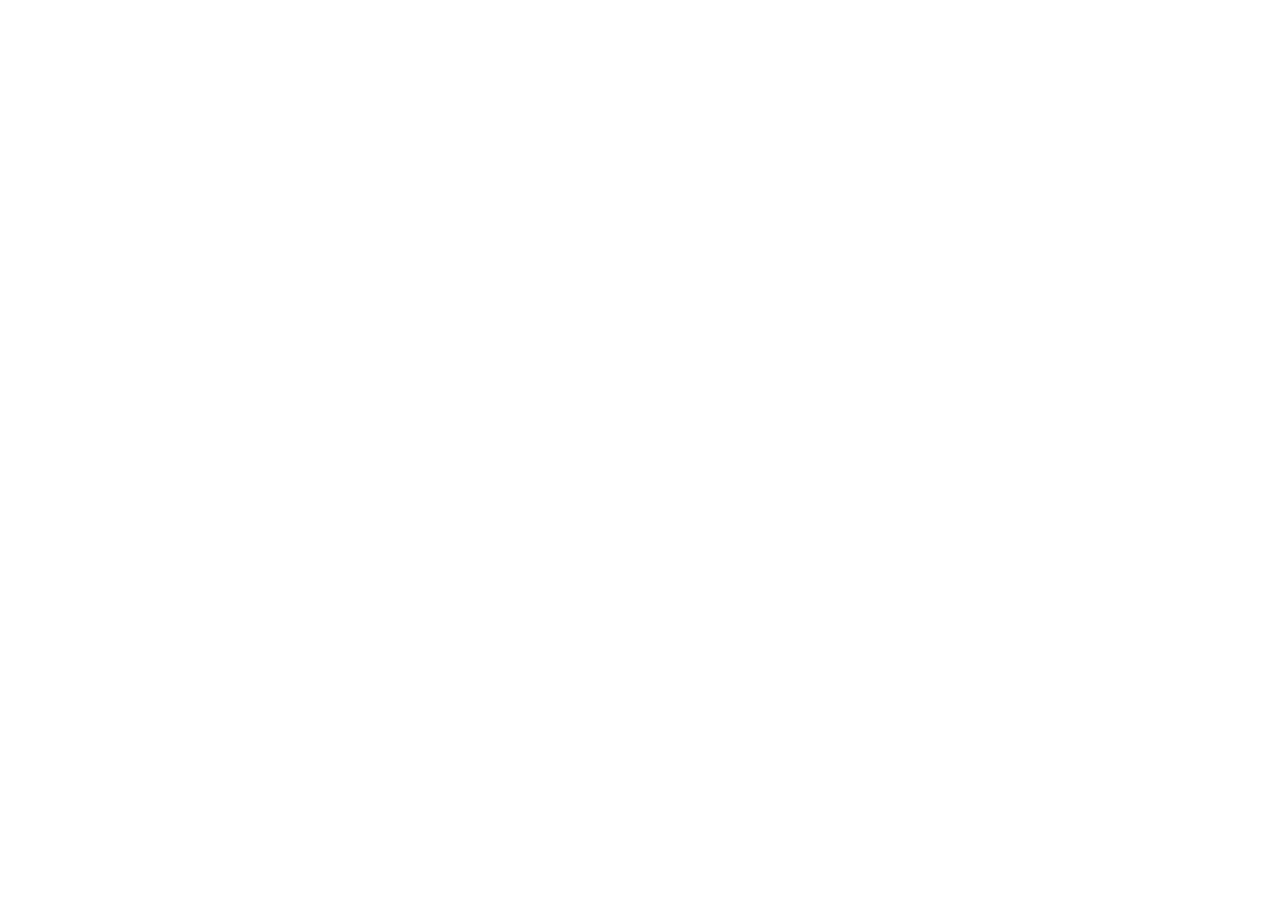
==== index.html @ 04cb40f4 "Initial commit" ====
<!DOCTYPE html>
<html lang="ko">
<head>
  <meta charset="utf-8">
  <meta name="viewport" content="width=device-width, initial-scale=1">
  <title>레시피</title>
  <!-- P2: 여기에 style.css 를 연결합니다 -->
</head>
<body>
  <!-- P1: 여기에 레시피를 씁니다 -->
</body>
</html>
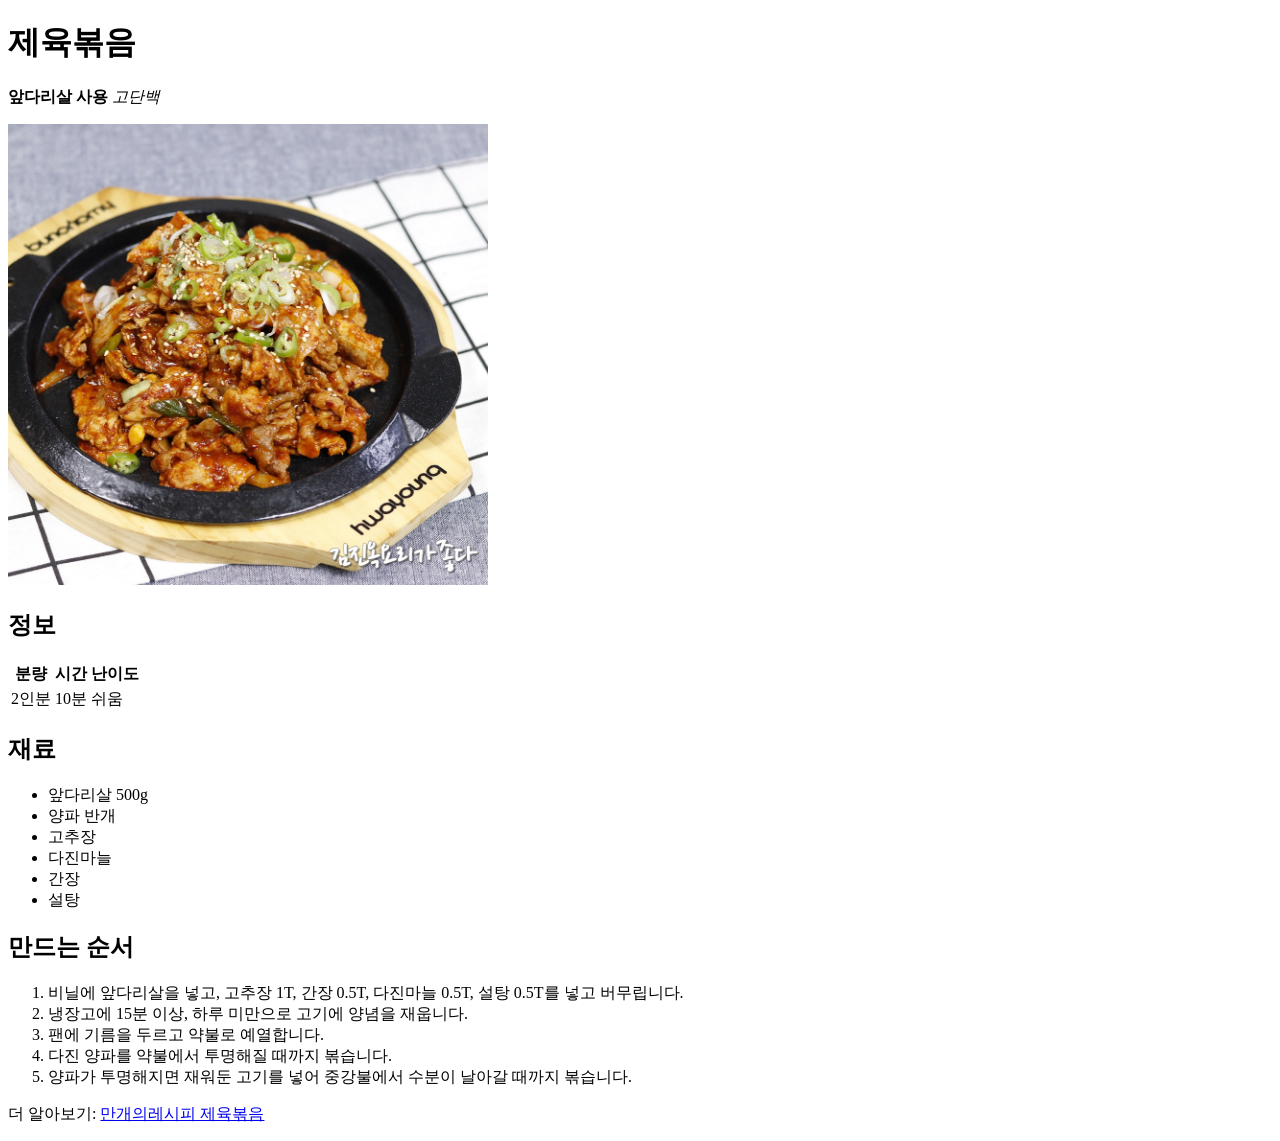
==== commit 42332423: "p1: recipe html" ====
--- a/index.html
+++ b/index.html
@@ -8,5 +8,35 @@
 </head>
 <body>
   <!-- P1: 여기에 레시피를 씁니다 -->
+   <h1>제육볶음</h1>
+   <p><strong>앞다리살 사용</strong> <em>고단백</em></p>
+   <img src="images/jaeyook.jpg" alt="a dish of jaeyook" width="480"> 
+
+  <h2>정보</h2>
+  <table>
+    <tr><th>분량</th><th>시간</th><th>난이도</th></tr>
+    <tr><td>2인분</td><td> 10분</td><td> 쉬움</td></tr>
+  </table>
+
+  <h2>재료</h2>
+  <ul>
+    <li>앞다리살 500g</li>
+    <li>양파 반개</li>
+    <li>고추장</li>
+    <li>다진마늘</li>
+    <li>간장</li>
+    <li>설탕</li>
+  </ul>
+
+  <h2>만드는 순서</h2>
+  <ol>
+    <li>비닐에 앞다리살을 넣고, 고추장 1T, 간장 0.5T, 다진마늘 0.5T, 설탕 0.5T를 넣고 버무립니다.</li>
+    <li>냉장고에 15분 이상, 하루 미만으로 고기에 양념을 재웁니다.</li>
+    <li>팬에 기름을 두르고 약불로 예열합니다.</li>
+    <li>다진 양파를 약불에서 투명해질 때까지 볶습니다.</li>
+    <li>양파가 투명해지면 재워둔 고기를 넣어 중강불에서 수분이 날아갈 때까지 볶습니다.</li>
+  </ol>
+  
+  <p>더 알아보기: <a href="https://www.10000recipe.com/recipe/6905743?srsltid=AU7gw4UHWBBXwslIZmZJme1WBoIGg9qFR_nZca_9fyFp1a91oht2BHKt">만개의레시피 제육볶음</a></p>
 </body>
 </html>
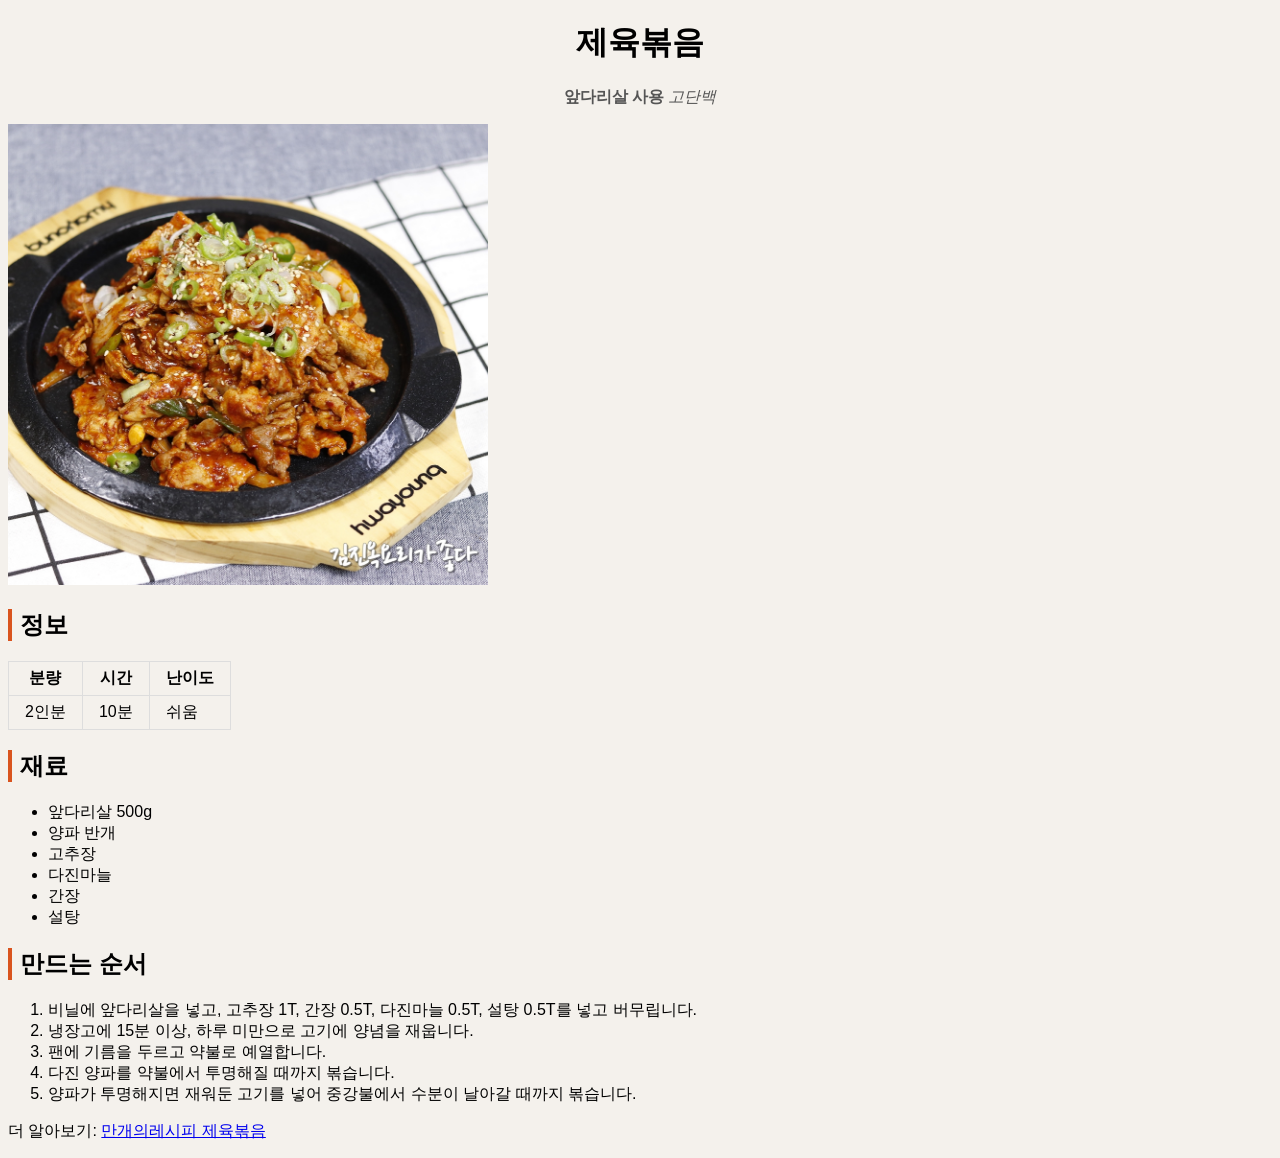
==== commit cb656f3d: "p2: selectors" ====
--- a/index.html
+++ b/index.html
@@ -4,12 +4,11 @@
   <meta charset="utf-8">
   <meta name="viewport" content="width=device-width, initial-scale=1">
   <title>레시피</title>
-  <!-- P2: 여기에 style.css 를 연결합니다 -->
+  <link rel="stylesheet" href="style.css">
 </head>
 <body>
-  <!-- P1: 여기에 레시피를 씁니다 -->
-   <h1>제육볶음</h1>
-   <p><strong>앞다리살 사용</strong> <em>고단백</em></p>
+   <h1 id="title">제육볶음</h1>
+   <p class="summary"><strong>앞다리살 사용</strong> <em>고단백</em></p>
    <img src="images/jaeyook.jpg" alt="a dish of jaeyook" width="480"> 
 
   <h2>정보</h2>
--- a/style.css
+++ b/style.css
@@ -0,0 +1,32 @@
+   body {
+     background: #f4f1ec;
+     font-family: "Segoe UI", "Malgun Gothic", sans-serif;
+   }
+
+    h2 {
+    border-left: 4px solid #d9541e;
+    padding-left: 8px;
+    }
+
+   table {
+     border-collapse: collapse;
+   }
+
+   th {
+     border: 1px solid #dddddd;
+     padding: 6px 16px;
+   }
+
+   td {
+     border: 1px solid #dddddd;
+     padding: 6px 16px;
+   }
+
+   .summary {
+     color: #555555;
+     text-align: center;
+   }
+
+   #title {
+    text-align: center;
+   }
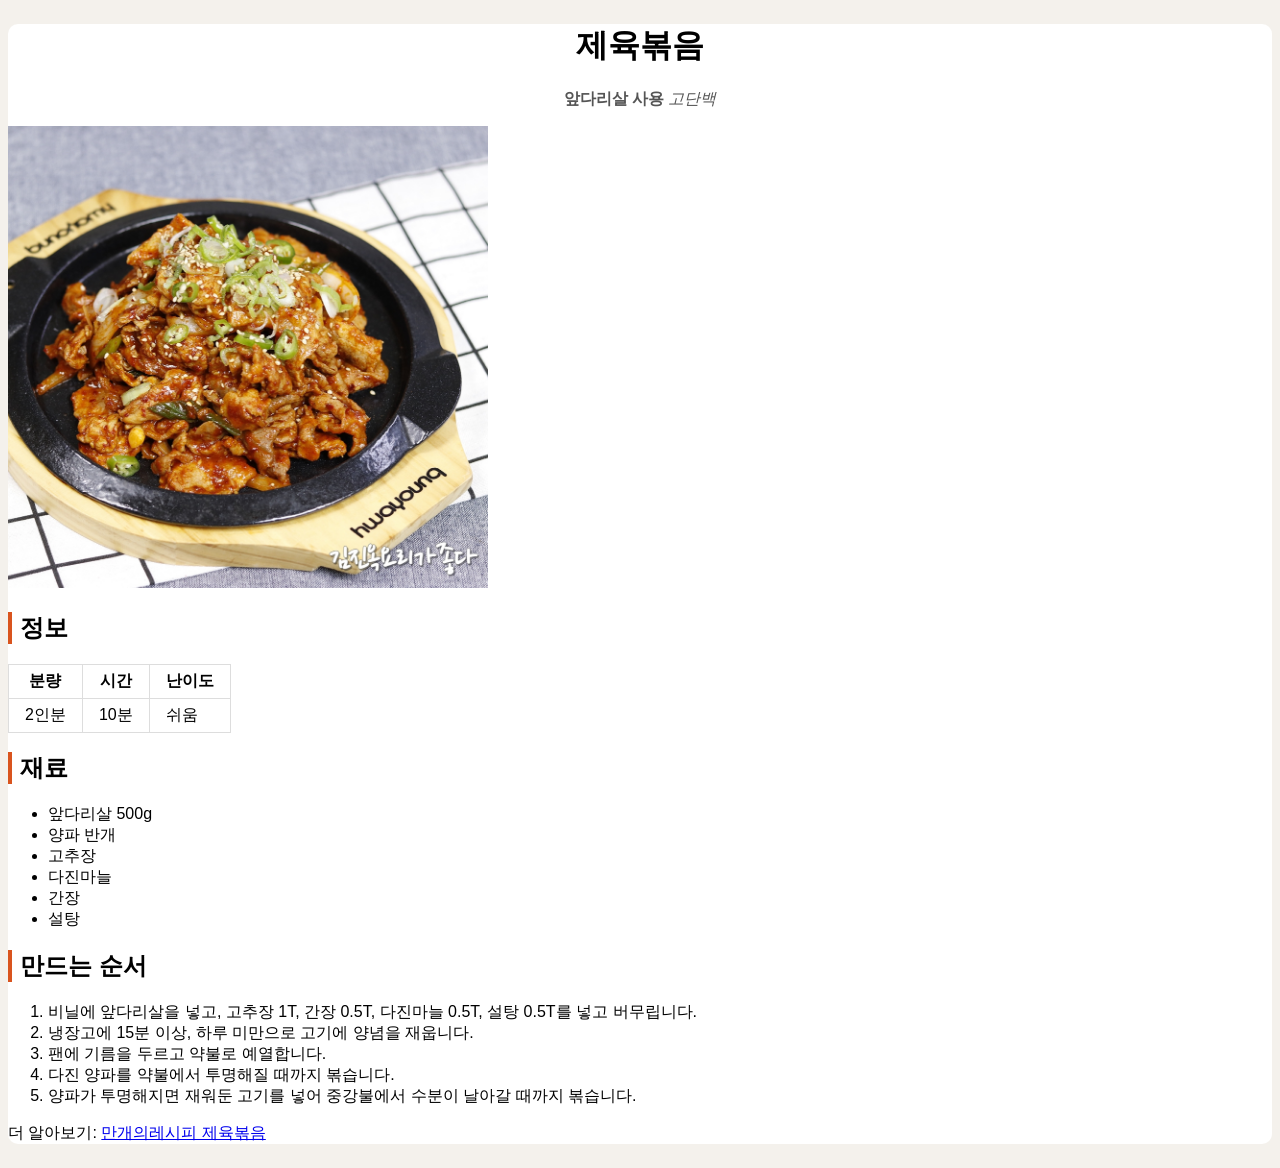
==== commit cd04e810: "p3: box model" ====
--- a/index.html
+++ b/index.html
@@ -1,41 +1,56 @@
 <!DOCTYPE html>
 <html lang="ko">
+
 <head>
   <meta charset="utf-8">
   <meta name="viewport" content="width=device-width, initial-scale=1">
   <title>레시피</title>
   <link rel="stylesheet" href="style.css">
 </head>
+
 <body>
-   <h1 id="title">제육볶음</h1>
-   <p class="summary"><strong>앞다리살 사용</strong> <em>고단백</em></p>
-   <img src="images/jaeyook.jpg" alt="a dish of jaeyook" width="480"> 
+  <div id="wrapper">
+    <h1 id="title">제육볶음</h1>
+    <p class="summary"><strong>앞다리살 사용</strong> <em>고단백</em></p>
+    <img src="images/jaeyook.jpg" alt="a dish of jaeyook" width="480">
 
-  <h2>정보</h2>
-  <table>
-    <tr><th>분량</th><th>시간</th><th>난이도</th></tr>
-    <tr><td>2인분</td><td> 10분</td><td> 쉬움</td></tr>
-  </table>
+    <h2>정보</h2>
+    <table>
+      <tr>
+        <th>분량</th>
+        <th>시간</th>
+        <th>난이도</th>
+      </tr>
+      <tr>
+        <td>2인분</td>
+        <td> 10분</td>
+        <td> 쉬움</td>
+      </tr>
+    </table>
 
-  <h2>재료</h2>
-  <ul>
-    <li>앞다리살 500g</li>
-    <li>양파 반개</li>
-    <li>고추장</li>
-    <li>다진마늘</li>
-    <li>간장</li>
-    <li>설탕</li>
-  </ul>
+    <h2>재료</h2>
+    <ul>
+      <li>앞다리살 500g</li>
+      <li>양파 반개</li>
+      <li>고추장</li>
+      <li>다진마늘</li>
+      <li>간장</li>
+      <li>설탕</li>
+    </ul>
 
-  <h2>만드는 순서</h2>
-  <ol>
-    <li>비닐에 앞다리살을 넣고, 고추장 1T, 간장 0.5T, 다진마늘 0.5T, 설탕 0.5T를 넣고 버무립니다.</li>
-    <li>냉장고에 15분 이상, 하루 미만으로 고기에 양념을 재웁니다.</li>
-    <li>팬에 기름을 두르고 약불로 예열합니다.</li>
-    <li>다진 양파를 약불에서 투명해질 때까지 볶습니다.</li>
-    <li>양파가 투명해지면 재워둔 고기를 넣어 중강불에서 수분이 날아갈 때까지 볶습니다.</li>
-  </ol>
-  
-  <p>더 알아보기: <a href="https://www.10000recipe.com/recipe/6905743?srsltid=AU7gw4UHWBBXwslIZmZJme1WBoIGg9qFR_nZca_9fyFp1a91oht2BHKt">만개의레시피 제육볶음</a></p>
+    <h2>만드는 순서</h2>
+    <ol>
+      <li>비닐에 앞다리살을 넣고, 고추장 1T, 간장 0.5T, 다진마늘 0.5T, 설탕 0.5T를 넣고 버무립니다.</li>
+      <li>냉장고에 15분 이상, 하루 미만으로 고기에 양념을 재웁니다.</li>
+      <li>팬에 기름을 두르고 약불로 예열합니다.</li>
+      <li>다진 양파를 약불에서 투명해질 때까지 볶습니다.</li>
+      <li>양파가 투명해지면 재워둔 고기를 넣어 중강불에서 수분이 날아갈 때까지 볶습니다.</li>
+    </ol>
+
+    <p>더 알아보기: <a
+        href="https://www.10000recipe.com/recipe/6905743?srsltid=AU7gw4UHWBBXwslIZmZJme1WBoIGg9qFR_nZca_9fyFp1a91oht2BHKt">만개의레시피
+        제육볶음</a></p>
 </body>
-</html>
+</div>
+
+</html>
--- a/style.css
+++ b/style.css
@@ -29,4 +29,12 @@
 
    #title {
     text-align: center;
+   }
+
+   #wrapper {
+    width: 640;
+    background: white;
+    margin: 24px auto;
+    padding: 24;
+    border-radius: 10px;
    }
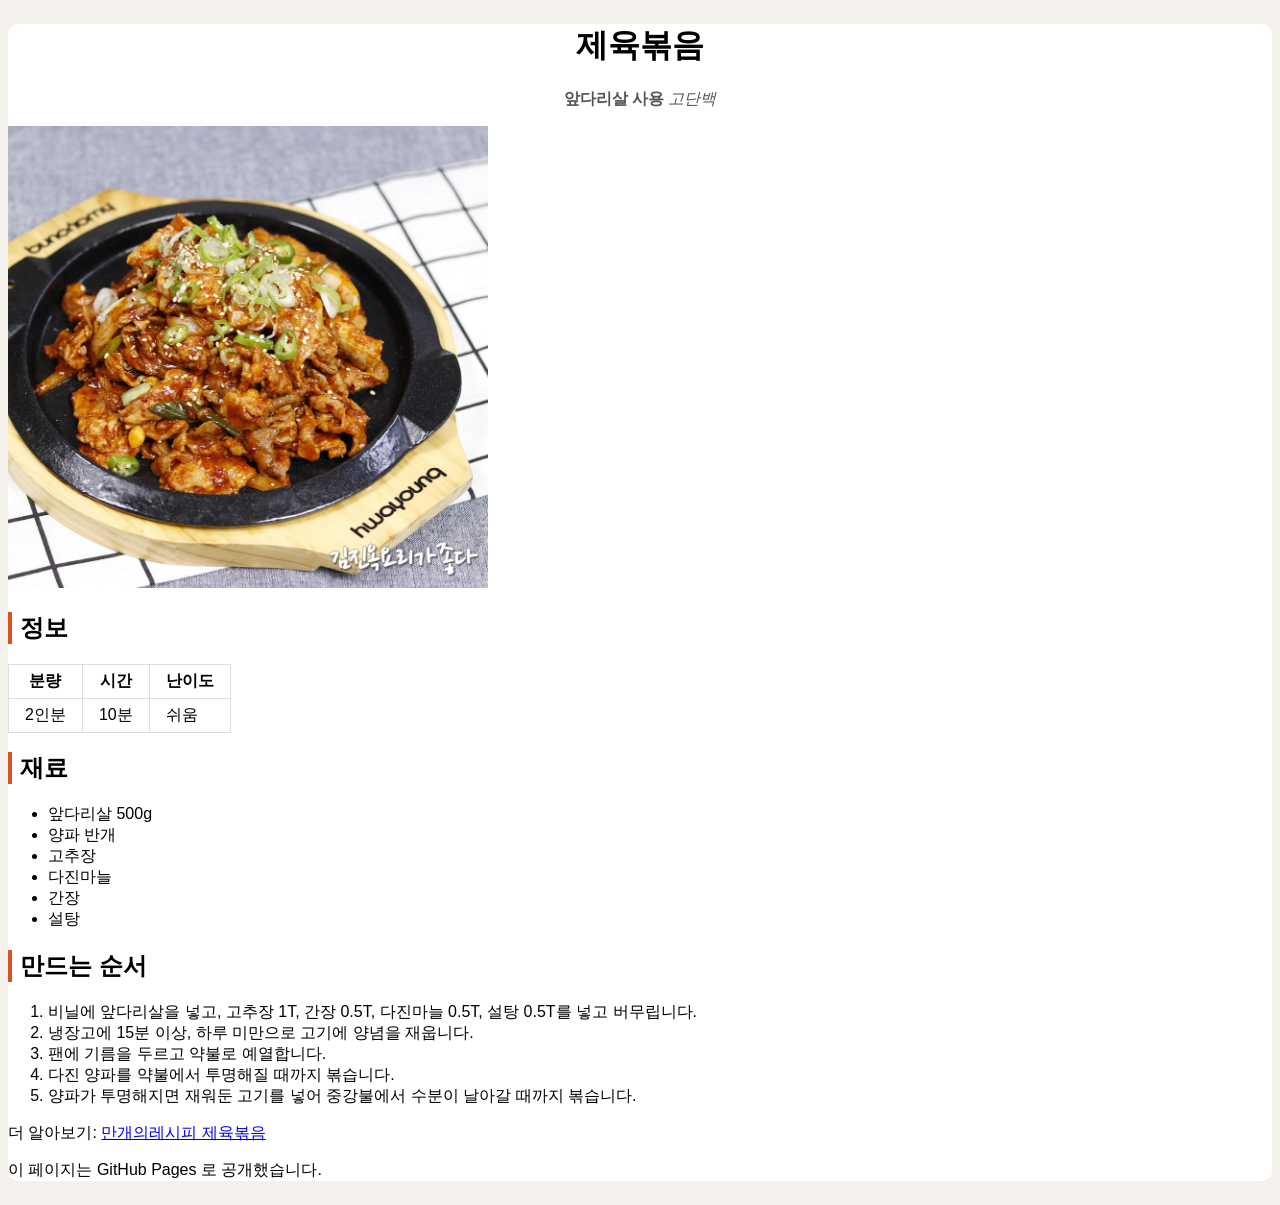
==== commit fe913841: "p4: published" ====
--- a/index.html
+++ b/index.html
@@ -50,6 +50,8 @@
     <p>더 알아보기: <a
         href="https://www.10000recipe.com/recipe/6905743?srsltid=AU7gw4UHWBBXwslIZmZJme1WBoIGg9qFR_nZca_9fyFp1a91oht2BHKt">만개의레시피
         제육볶음</a></p>
+    <p>이 페이지는 GitHub Pages 로 공개했습니다.</p>
+
 </body>
 </div>
 
